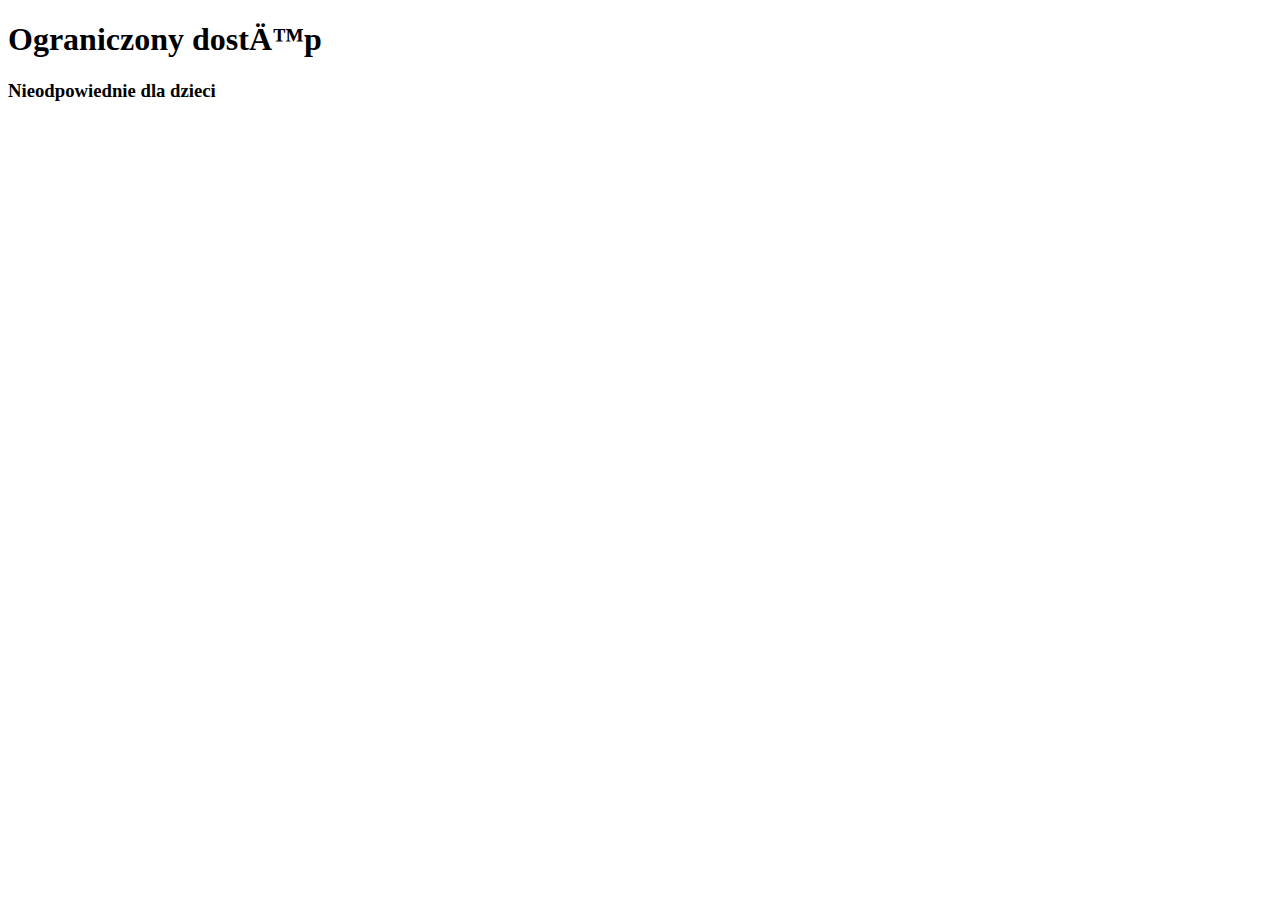
==== nieodp.html @ 86c097b9 "Added files" ====
<!DOCTYPE html>

<html>
	<head>
		<meta-charset="UTF=8">
		<title>Ograniczony dostęp</title>
		<link rel="stylesheet" href="style.css">
	</head>
	<body>
		<h1>Ograniczony dostęp</h1>
		<h3>Nieodpowiednie dla dzieci</h3>
	</body>
</html>
---- style.css ----
h1,
h2,
h3 {
	font-family: 'monospace'
	font-weight: 500;
}
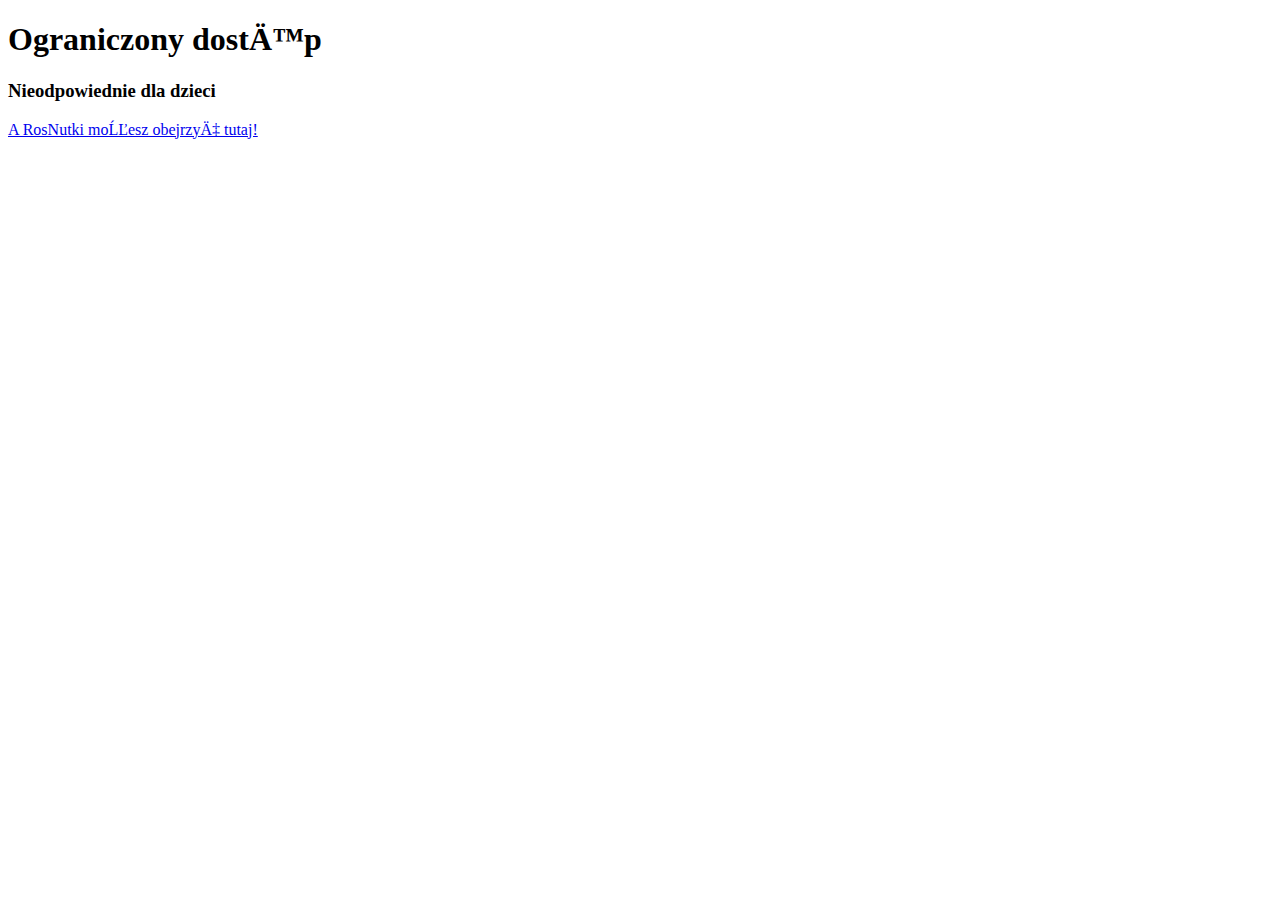
==== commit 484bfc00: "Ready to publish on GitHub Pages" ====
--- a/nieodp.html
+++ b/nieodp.html
@@ -2,12 +2,13 @@
 
 <html>
 	<head>
-		<meta-charset="UTF=8">
+		<meta charset="UTF=8">
 		<title>Ograniczony dostęp</title>
 		<link rel="stylesheet" href="style.css">
 	</head>
 	<body>
 		<h1>Ograniczony dostęp</h1>
-		<h3>Nieodpowiednie dla dzieci</h3>
+		<h3 class="formatted-text">Nieodpowiednie dla dzieci</h3>
+		<a href="https://system32-windows.github.io/rosnutki.github.io" target="_self">A RosNutki możesz obejrzyć tutaj!</a>
 	</body>
 </html>--- a/style.css
+++ b/style.css
@@ -1,6 +1,9 @@
-h1,
-h2,
-h3 {
-	font-family: 'monospace'
+body {
+	font-family: 'ElementarzDwa';
 	font-weight: 500;
+}
+
+.formatted-text {
+	font-family: 'Segoe UI' ;
+
 }